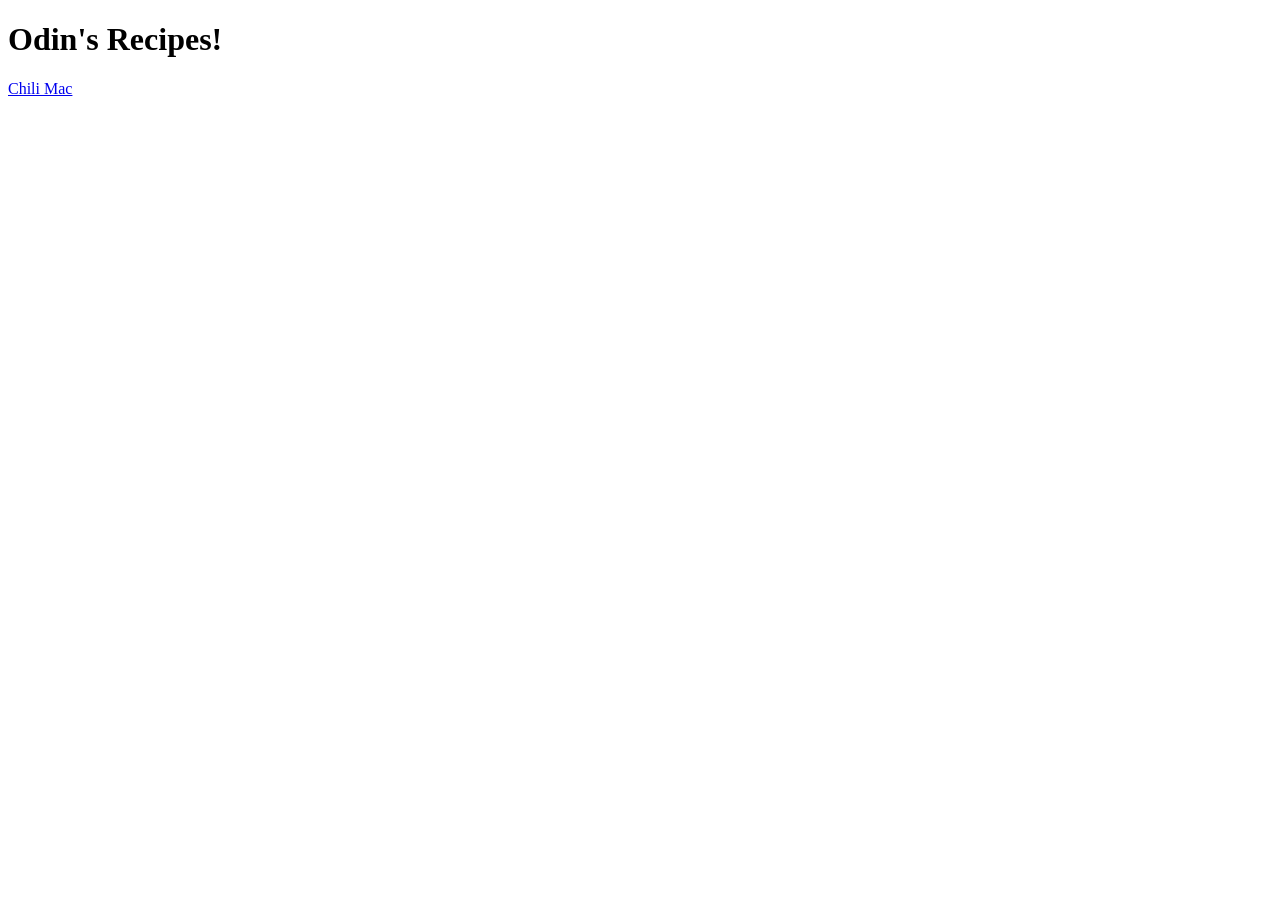
==== index.html @ 398dd284 "index + first two pages Index page and first couple pages of recipe project. Saving progress." ====
<!DOCTYPE html>
<html lang="en">
<head>
    <meta charset="UTF-8">
    <meta name="viewport" content="width=device-width, initial-scale=1.0">
    <title>Odin Recipes</title>
</head>
<body>
    <h1>Odin's Recipes!</h1>
    <a href="recipes/chili-mac.html" target="_blank">Chili Mac</a>
</body>
</html>
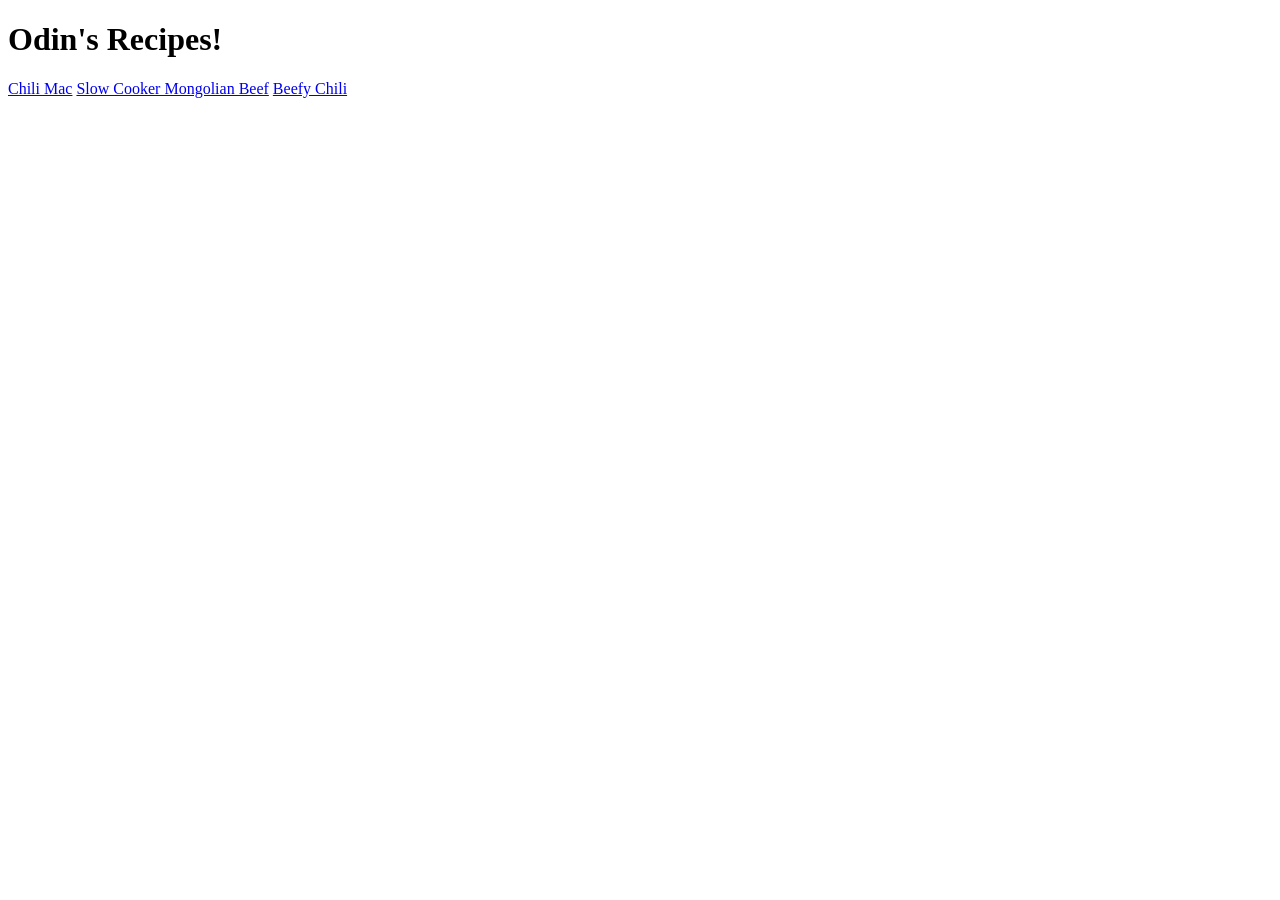
==== commit c5d5a331: "Update recipe links on index homepage" ====
--- a/index.html
+++ b/index.html
@@ -8,5 +8,7 @@
 <body>
     <h1>Odin's Recipes!</h1>
     <a href="recipes/chili-mac.html" target="_blank">Chili Mac</a>
+    <a href="recipes/slow-cooker-mongolian-beef.html" target="_blank">Slow Cooker Mongolian Beef</a>
+    <a href="recipes/beef-chili.html" target="_blank">Beefy Chili</a>
 </body>
 </html>
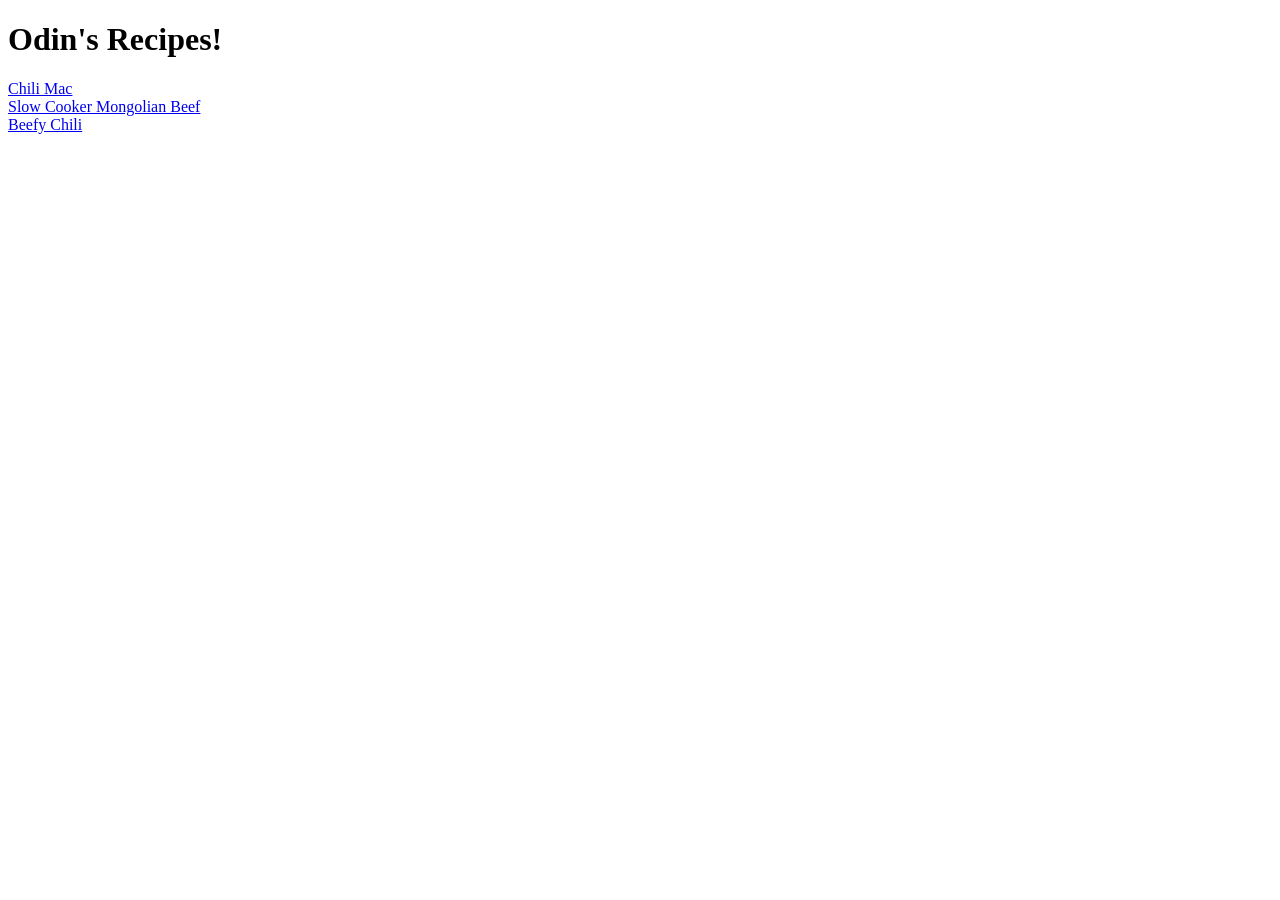
==== commit ee8fe8c1: "Updated: Formatting for all pages Edited links on index pages  Edited descriptions into recipe pages" ====
--- a/index.html
+++ b/index.html
@@ -8,7 +8,10 @@
 <body>
     <h1>Odin's Recipes!</h1>
     <a href="recipes/chili-mac.html" target="_blank">Chili Mac</a>
+</br>
     <a href="recipes/slow-cooker-mongolian-beef.html" target="_blank">Slow Cooker Mongolian Beef</a>
+</br>
     <a href="recipes/beef-chili.html" target="_blank">Beefy Chili</a>
+
 </body>
 </html>
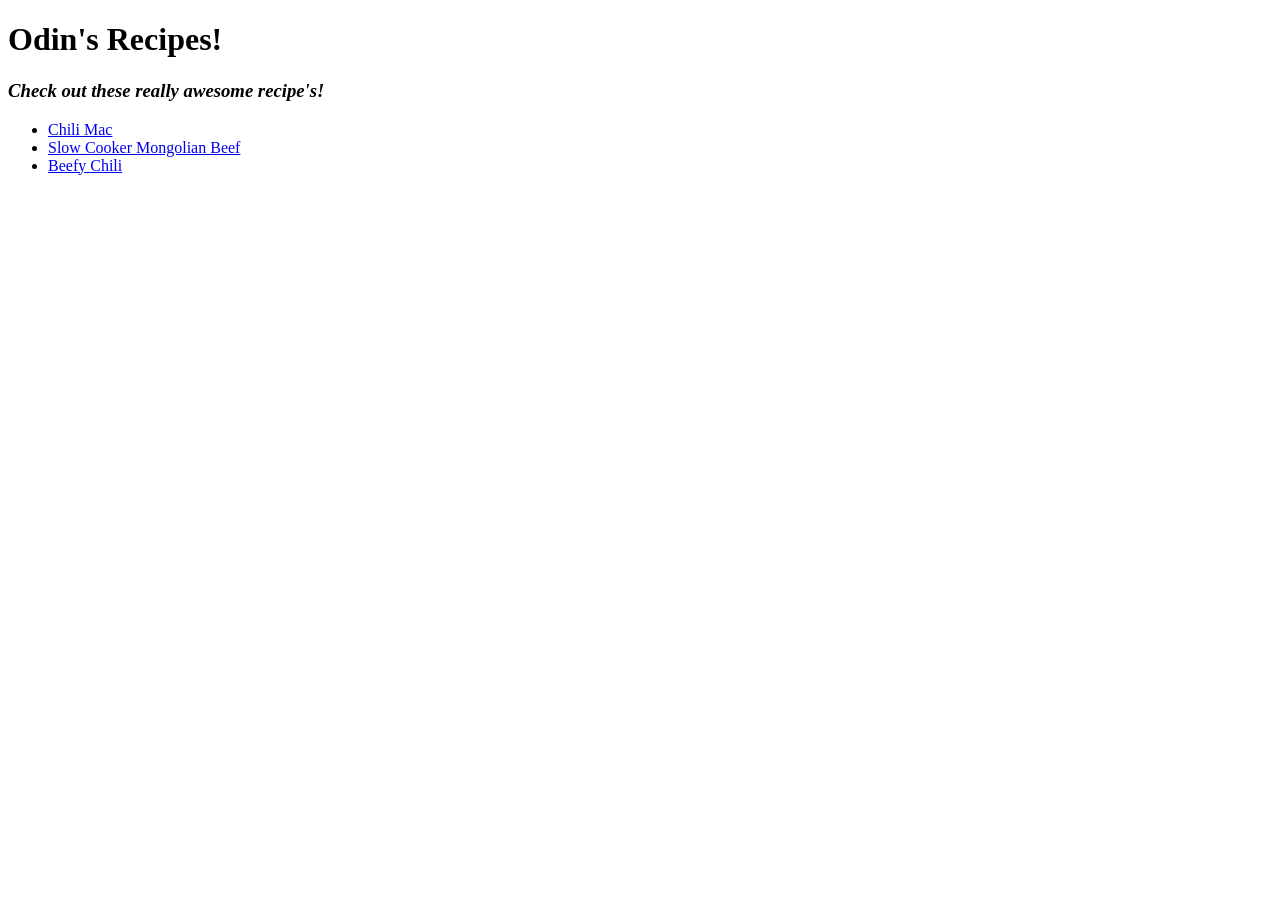
==== commit f53e7b7f: "Update: More Formatting changes Added a description to the index and put links in an unordered list" ====
--- a/index.html
+++ b/index.html
@@ -7,11 +7,11 @@
 </head>
 <body>
     <h1>Odin's Recipes!</h1>
-    <a href="recipes/chili-mac.html" target="_blank">Chili Mac</a>
-</br>
-    <a href="recipes/slow-cooker-mongolian-beef.html" target="_blank">Slow Cooker Mongolian Beef</a>
-</br>
-    <a href="recipes/beef-chili.html" target="_blank">Beefy Chili</a>
-
+    <h3><em><strong>Check out these really awesome recipe's!</strong></em></h3>
+    <ul>
+    <li><a href="recipes/chili-mac.html" target="_blank">Chili Mac</a></li>
+    <li><a href="recipes/slow-cooker-mongolian-beef.html" target="_blank">Slow Cooker Mongolian Beef</a></li>
+    <li><a href="recipes/beef-chili.html" target="_blank">Beefy Chili</a></li>
+    </ul>
 </body>
 </html>
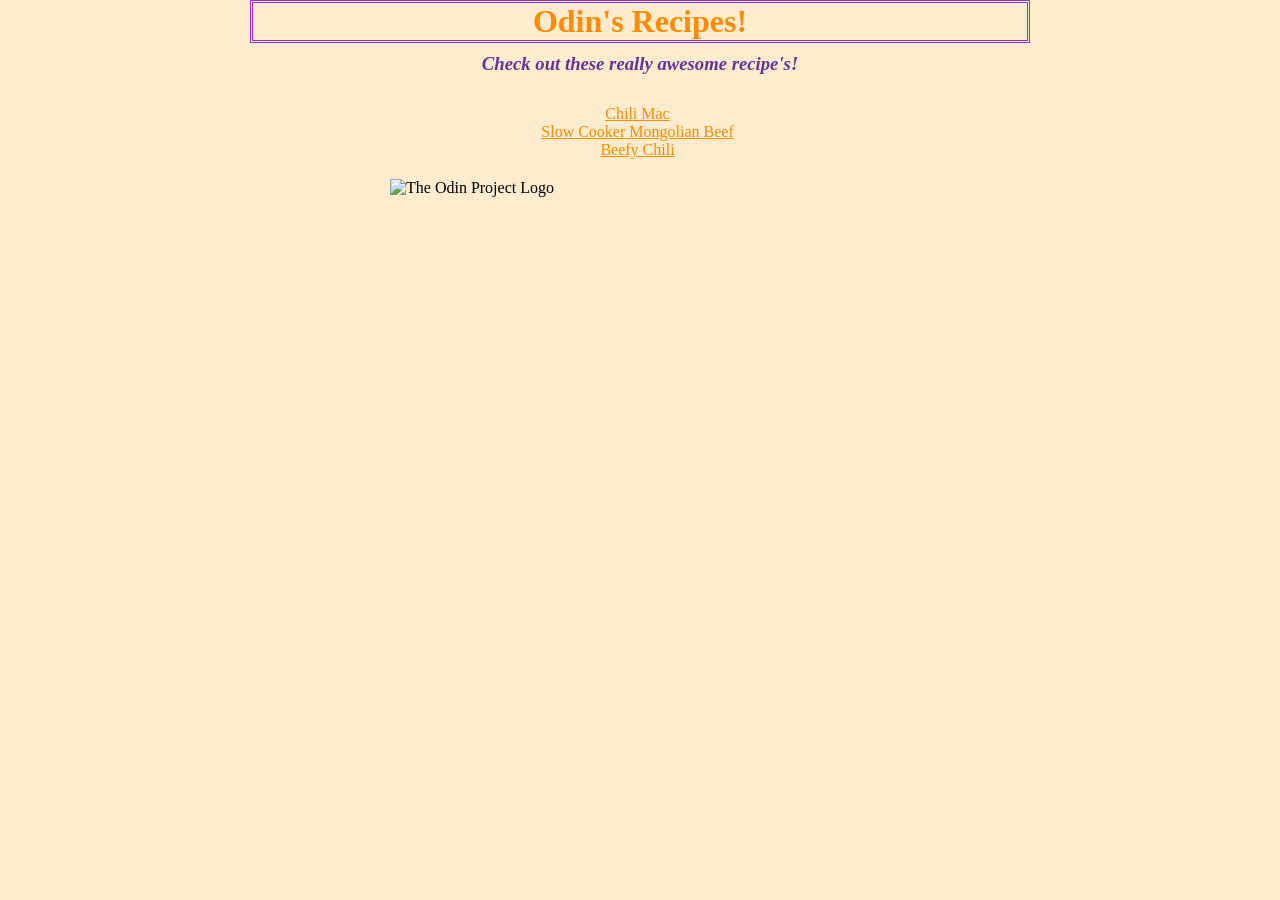
==== commit 49220bcd: "Styled the main index page" ====
--- a/index.html
+++ b/index.html
@@ -4,8 +4,9 @@
     <meta charset="UTF-8">
     <meta name="viewport" content="width=device-width, initial-scale=1.0">
     <title>Odin Recipes</title>
+    <link rel="stylesheet" href="styles.css">
 </head>
-<body>
+<body class="body">
     <h1>Odin's Recipes!</h1>
     <h3><em><strong>Check out these really awesome recipe's!</strong></em></h3>
     <ul>
@@ -13,5 +14,7 @@
     <li><a href="recipes/slow-cooker-mongolian-beef.html" target="_blank">Slow Cooker Mongolian Beef</a></li>
     <li><a href="recipes/beef-chili.html" target="_blank">Beefy Chili</a></li>
     </ul>
+<img src="https://raw.githubusercontent.com/TheOdinProject/theodinproject/ac5b2faea18db3ccae42ba4966177cb622ba43aa/app/assets/images/logo.svg" alt="The Odin Project Logo" height="auto" width="500">
+
 </body>
 </html>
--- a/styles.css
+++ b/styles.css
@@ -0,0 +1,49 @@
+*{
+    margin: 0px;
+    padding: 0px;
+}
+
+.body{
+    background-color:blanchedalmond;
+    font-family: 'Times New Roman', Times, serif;
+    box-sizing: border-box;
+}
+
+img {
+    display: block;
+    margin: 0px auto;
+}
+
+h1 {
+    text-align: center;
+    color: darkorange;
+    border-color: darkorchid;
+    border-style: double;
+    margin: 0px 250px;
+}
+
+
+h3 {
+    text-align: center;
+    color: rebeccapurple;
+    margin: 10px;
+}
+
+ul {
+    text-align: center;
+    list-style: none;
+    margin: 0px 0px 0px -5px;
+    padding: 20px;
+}
+
+a:link {
+    color: darkorange;
+}
+
+a:hover {
+    color: violet;
+}
+
+a:visited {
+    color: blue;
+}
